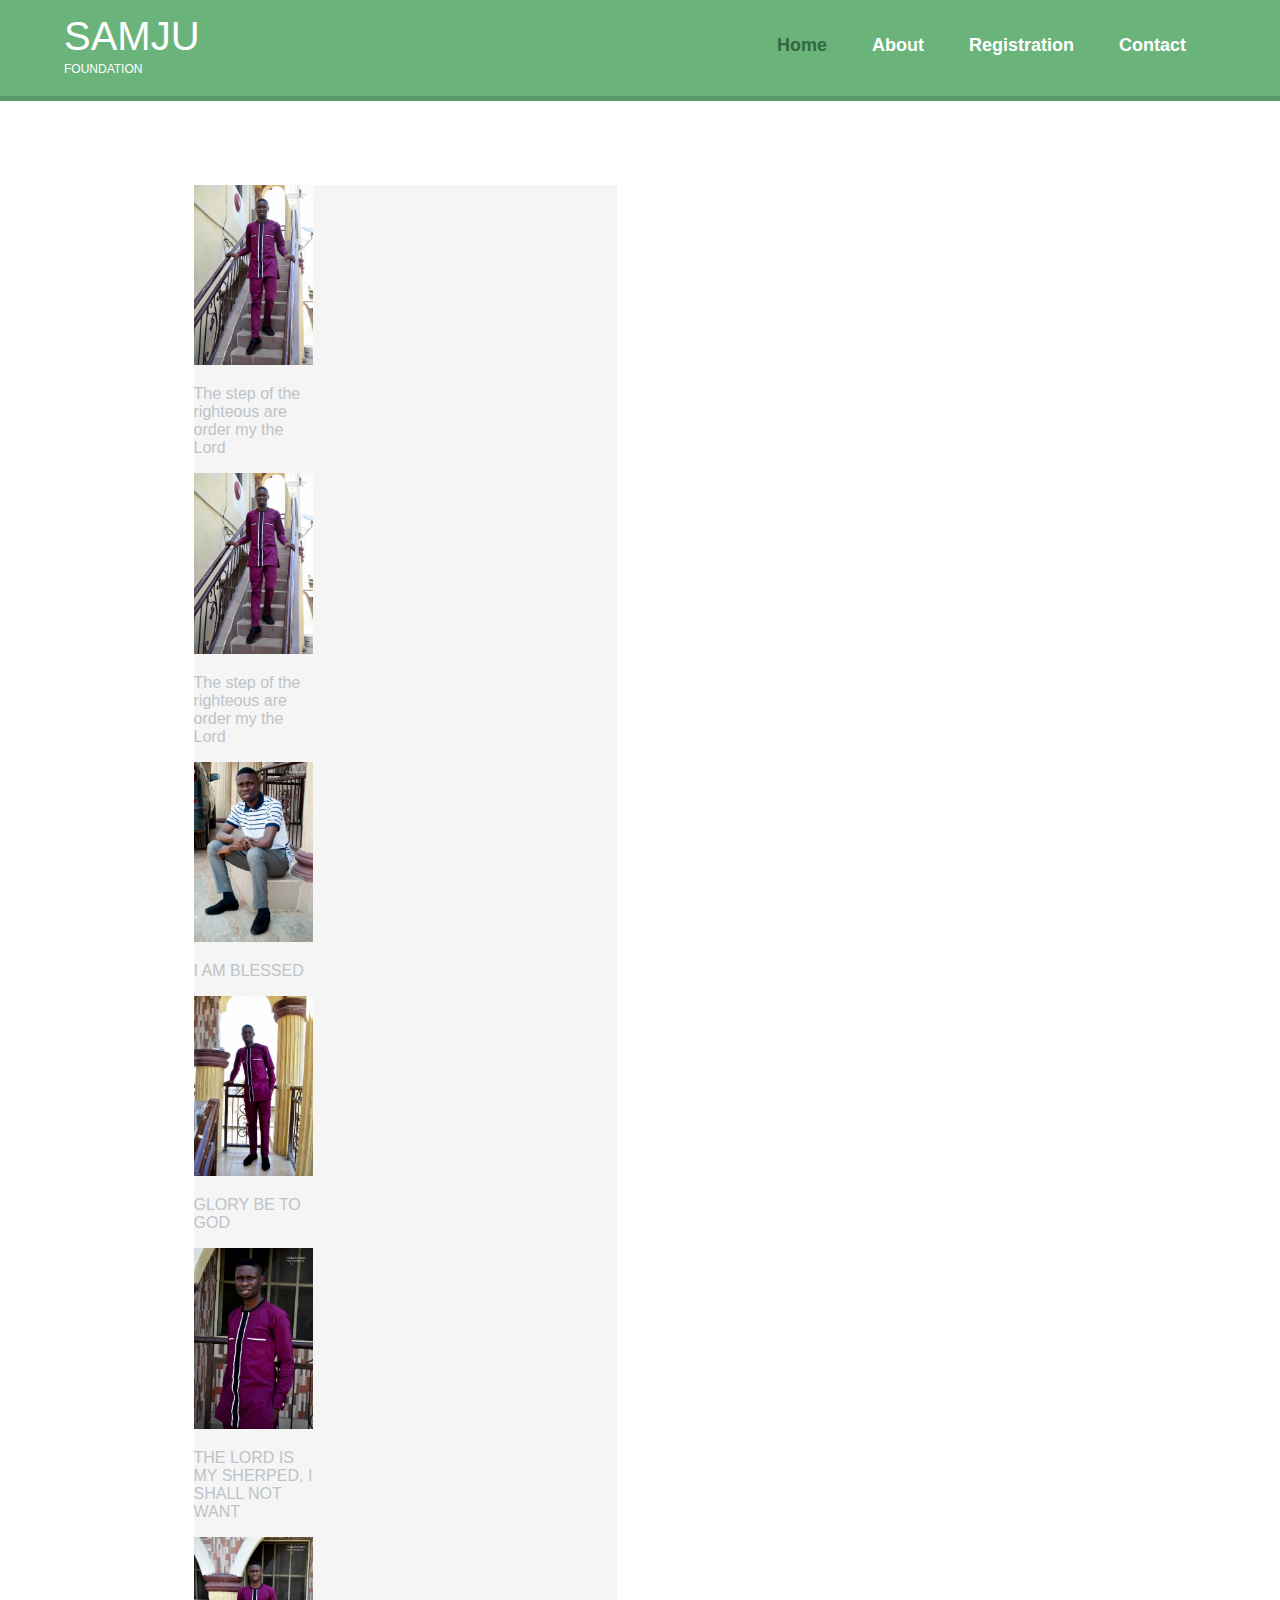
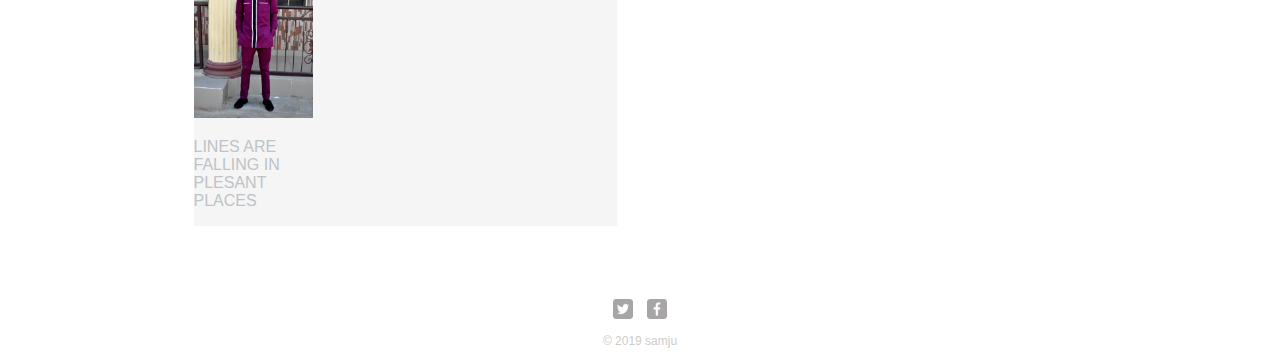
==== index.html @ af713c52 "added" ====
<!DOCTYPE html >
<html>
<head>
<meta charaset="utf-8">
<title>Samju foundation</title>
<link rel="stylesheet" href="normalize.css">
<link rel="stylesheet" href="index.css">
<link rel="stylesheet" href="responsive.css">
<meta name="view point" content="width= device-width, initial-scale=1.0">
</head>
<body>
<header>
    <a href="index.html" id="logo">
        <h1>SAMJU</h1>
        <h2>FOUNDATION</h2>
    </a>
    <nav>
        <ul >
                <li> <a href="samju foundation" class=" selected"> Home</a></li>
                <Li> <a href="About.html">About</a></li>
                <li><a href="Registration.html">Registration</a></li>
                <li><a href="Contact.html">Contact</a></li>
        </ul>
    </nav>
</header>
<div id="wrapper">
<Section>
<ul id="gallery">
    <li>
        <a href=" img/samju-04.jpg"></a>
        <img src="img/samju-04.jpg" alt="samju">
        <p>The step of the righteous are order my the Lord</p>
        </a>
    </li>
    <li>
        <a href=" img/samju-04.jpg"></a>
        <img src=" img/samju-04.jpg" alt="samju">
            <p>The step of the righteous are order my the Lord</p>
    </a>
</li>
    <li>
        <a href=" img/samju-05.jpg"></a>
            <img src=" img/samju-05.jpg" alt="samju">
                <p>I AM BLESSED</p>
            </a>
    </li>
    <li>
        <a href=" img/samju-07.jpg"></a>
            <img src=" img/samju-07.jpg" alt="samju">
                <p>GLORY BE TO GOD</p>
        </a>
    </li>
            <li>
                    <a href=" img/samju-06.jpg"></a>
                        <img src=" img/samju-06.jpg" alt="samju">
                            <p>THE LORD IS MY SHERPED, I SHALL NOT WANT</p>
                    </a>
     </li>
    <li>
            <a href=" img/samju-01.jpg"></a>
            <img src=" img/samju-01.jpg" alt="samju">
                    <p>LINES ARE FALLING IN PLESANT PLACES</p>
            </a>
     </li>
</ul>
</Section>
<footer>
    <a href="http//:twitter.com/samju200"> <img src="img/twitter-wrap.png" alt="twitter logo" class="social-icon"></a>
    <a href="http//:facebook.com/samju100"><img src="img/facebook-wrap.png" alt="facebook logo" class="social-icon"></a>
    <p>&copy 2019 samju </p>
</footer>
</div>
</body>
</Html>
---- index.css ----
/**********************************
GENERAL
***********************************/

body {
    font-family: 'Open Sans', sans-serif;
  }
  
  #wrapper {
    max-width: 940px;
    margin: 0 auto;
    padding: 0 5%;
  }
  
  a {
    text-decoration: none;
  }
  li{
    list-style: none;
    
  }
  
  img {
    max-width: 100%;
    
  }
  h3 {
    margin: 0 0 0.3em 0;
  }
  
  
  
  /**********************************
  HEADING
  ***********************************/
  
  header {
    float: left;
    margin: 0 0 30px 0;
    padding: 5px 0 0 0;
    width: 100%;
  
  }
  #logo {
    text-align: center;
    margin: 0;
  }
  
  h1 {
    font-family: sans-serif;
    margin: 15px 0;
    font-size: 1.75em;
    font-weight: normal;
    line-height: 0.8em;
  }
  
  h2 {
    font-size: 0.75em;
    margin: -5px 0 0;
    font-weight: normal;
  }
  
  
  
  /**********************************
  NAVIGATION
  ***********************************/
  
  nav {
    text-align: center;
    padding: 10px 0;
    margin: 20px 0 0;
  }
  
  nav ul {
  list-style: none;
  margin: 0 10px;
  padding: 0;
  }
  
  nav li {
    display: inline-block;
  }
  
  nav a {
    font-weight: 800;
    padding: 5px 20px;
  }
  
  
  
  
  
  /**********************************
  FOOTER
  ***********************************/
  
  footer {
    font-size: 0.75em;
    text-align: center;
    clear: both;
    padding-top: 50px;
    color: #ccc;
  }
  .social-icon {
    width: 20px;
    height: 20px;
    margin: 0 5px;
  }
  
  
  
  /**********************************
  PAGE: HOME
  ***********************************/
  
  #gallery {
    margin: 0;
    padding: 0;
    list-style: none;
  }
  
  #gallery {
    float: left;
    width: 45%;
    margin: 2.5%;
    background-color: #f5f5f5;
    color: #bdc3c7; 
  }
  
  #gallery li:nth-child(5n) {
    clear: left;}
  
  
  
  
  
  #gallery li a p {
  margin: 0;
  padding: 5%;
  font-size: 0.75em;
  color: #bdc3c7;
  }
  
  
  /**********************************
  PAGE: ABOUT
  ***********************************/
  .profile-pic {
    display: block;
    max-width: 150px;
    margin: 0 auto 30px;
    border-radius: 100%;
  }
  
  
  /**********************************
  PAGE: REGISTRATION
  ***********************************/
  /*Boardered Form*/
  
  form {
  border: 3px solid #f1f1f1;
  }
  
  /*full width input*/
  
  input[ type=text], input[ type=password] {
  width: 100%;
  padding: 12px 20px;
  margin: 8px 0;
  display: inline-block;
  border: 1px solid #ccc;
  box-sizing: border-box;
  }
  
  /*style for all button*/
  button {
    background-color: #4caf50;
    color: #fff;
    padding: 14px 20px;
    margin: 8px 0;
    cursor: pointer;
    width: 100%;
  }
  
  
  button:hover {
    opacity: 0.8;
  }
  .cancelbtn {
    width: auto;
    padding: 10px 18px;
    background-color: #f44336;
  }
  .imgcontainer {
    text-align: center;
    margin: 24px 0 12px 0;
  }
  img.phone {
    width: 40%;
    border-radius: 50%;
  }
  .container {
    padding: 16px;
  
  }
  span.psw {
    float: right;
    padding-top: 16px;
  }
  .form {
  border-bottom: 2px solid #dee7ec;
  font-size: 28px;
  padding-bottom: 15px;
  margin-bottom: 50px;
  text-align: center;
  }
  /*add css for <input> and <textarea> tag */
  input, textarea{
    width: 400px;
    height: 2px;
    margin-top: 10px;
    margin-bottom: 30px;
    padding: 20px;
    font-size: 18px;
    border: 1px solid #dee7ec;
  }
  textarea {
    width: 400px;
    height: 100px;
  }
  
  
  /**********************************
  PAGE: CONTACT
  ***********************************/
  .contact-info {
    list-style: none;
    padding: 0;
    margin: 0;
    font-size: 0.8em;
  }
  .contact-info a {
    display: block;
    min-height: 20px;
    background-repeat: no-repeat;
    background-size: 20px 20px;
    padding: 0 0 0 30px;
    margin: 0 0 10px;
  }
  .contact-info li.phone a {
    background-image: url("../img/phone.png");
  }
  .contact-info li.mail a {
    background-image: url("../img/mail.png");
  }
  .contact-info li.twitter a {
    background-image: url("../img/twitter.png");
  }
  
  
  /**********************************
  COLORS
  ***********************************/
  
  /* site body */
  body {
    background-color: #fff;
    color: #999;
  }
  
  /* green header */
  header {
    background: #6ab47b;
    border-color: #599a68;
  }
  
  /* nav background on mobile */
  nav {
    background: #599a68;
  }
  
  /* logo text */
  h1, h2 {
    color: #fff;
  }
  
  /* links */
  a {
    color: #6ab47b;
  }
  
  /* nav link */
  nav a, nav a:visited {
    color: #fff;
  }
  
  /* selected nav link */
  nav a.selected, nav a:hover {
    color: #32673f;
  }
---- responsive.css ----
@media screen and ( min-width:600px )  {
    /**********************************
TWO COLUMN LAYOUT
***********************************/
#primary {
    width: 50%;
    float: left;
}
#secondary {
    width: 40%;
    float: right;
}

 /**********************************
PAGE:HOME
***********************************/
#gallery li {
    width: 28.3333%;
}

#gallery li:nth-child(4n) {
    clear: left;}

    #gallery li:nth-child(5n) {
        clear: right;}
}
/**********************************
PAGE: about
***********************************/
.profile-pic {
    float: left;
    margin: 0 5% 80px 0;
}

/**********************************
PAGE: login
***********************************/
span.psw {
    display: block;
    float: none;
}
.cancelbtn {
    width: 100%;
}



@media screen and ( min-width:780px )  {

/**********************************
HEADER
***********************************/
 nav {
     background: none;
     float: right;
     font-size: 1.125em;
     margin-right: 5%;
     text-align: right;
     width: 45%;
 }
 #logo {
     float: left;
     margin-left: 5%;
     text-align: left;
     width: 45%;
 }
  
 h1 { 
     font-size: 2.5em;
 }
 h2 {
     font-size: 0.825;
     margin-bottom: 20px;
 }
 header {
     border-bottom: 5px solid #599a68;
     margin-bottom: 60px;
 }

















    
    }
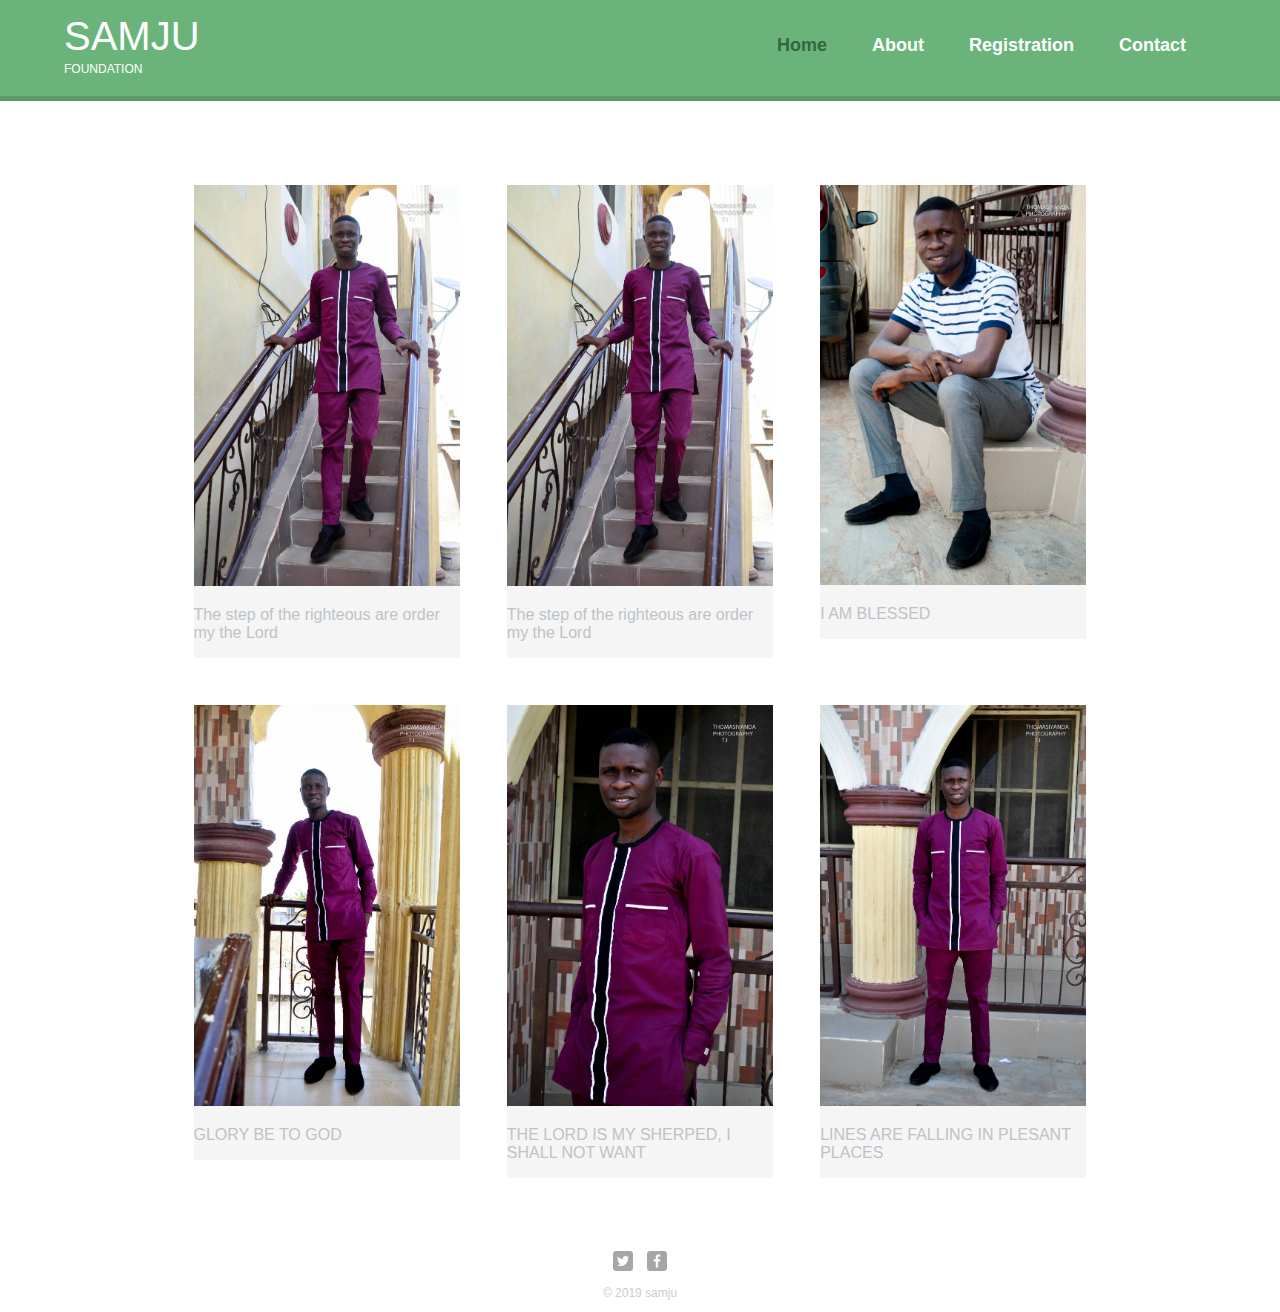
==== commit 2c0620ea: "lower case" ====
--- a/index.html
+++ b/index.html
@@ -17,9 +17,9 @@
     <nav>
         <ul >
                 <li> <a href="samju foundation" class=" selected"> Home</a></li>
-                <Li> <a href="About.html">About</a></li>
-                <li><a href="Registration.html">Registration</a></li>
-                <li><a href="Contact.html">Contact</a></li>
+                <Li> <a href="about.html">About</a></li>
+                <li><a href="registration.html">Registration</a></li>
+                <li><a href="contact.html">Contact</a></li>
         </ul>
     </nav>
 </header>
--- a/index.css
+++ b/index.css
@@ -120,7 +120,7 @@
     list-style: none;
   }
   
-  #gallery {
+  #gallery li {
     float: left;
     width: 45%;
     margin: 2.5%;
@@ -314,4 +314,4 @@
   
   
   
-  +  
